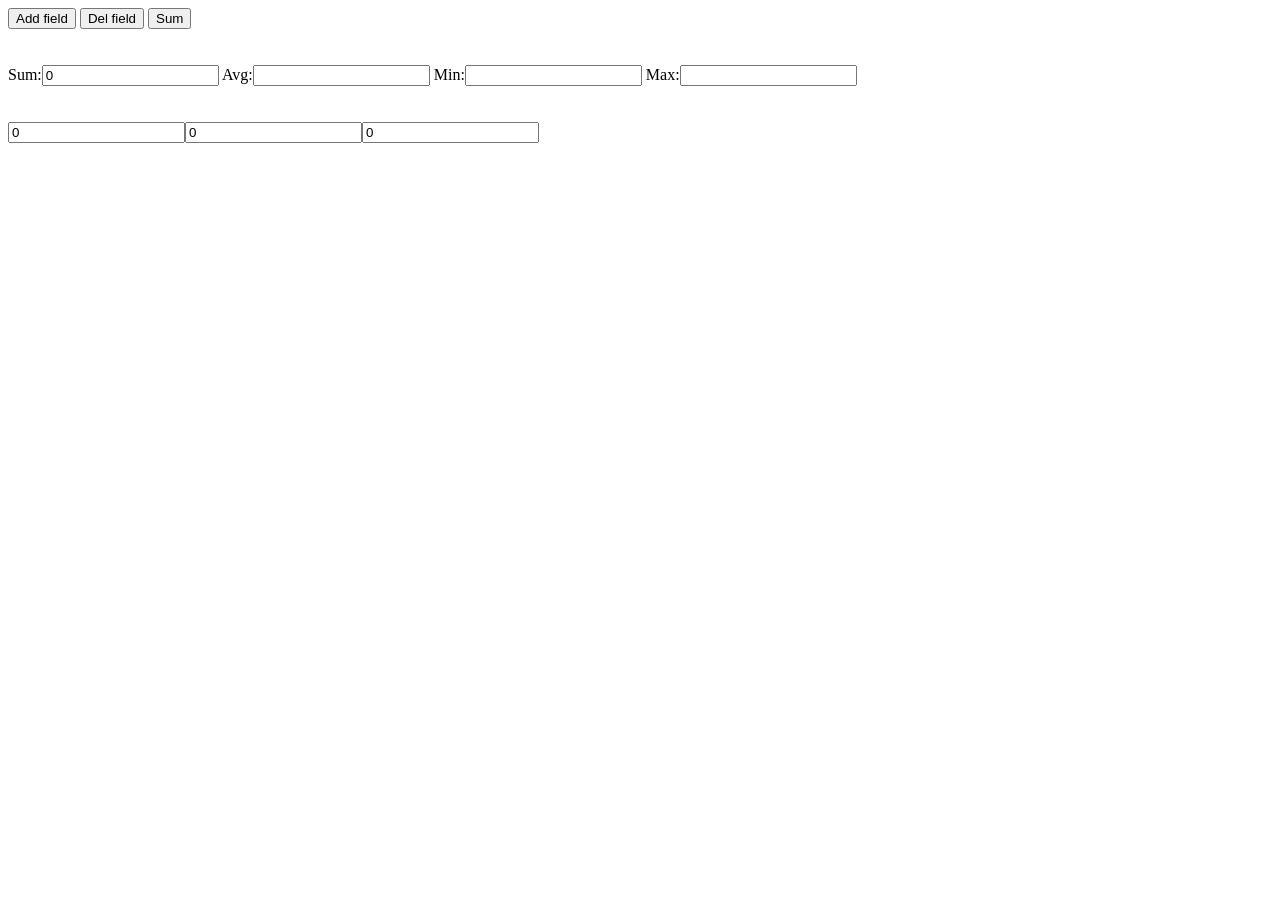
==== Lab 1 - rozgrzewka/index.html @ 6b0664d6 "Lab" ====
<!DOCTYPE html>
<html lang="en">
<head>
    <meta charset="UTF-8">
    <meta name="viewport" content="width=device-width, initial-scale=1.0">
    <title>Document</title>
</head>
<body>  

    <div id="buttons"> 
        <button id="addField" onclick="AddInput()">Add field </button> <button id="DeleteField" onclick="DeleteInputs()">Del field </button> <button id="sum" onclick="Sum()">Sum</button>
    </div>
    
    </br></br>

    <div id="op">
        Sum:<input type="text" id="totalSum"/> Avg:<input type="text" id="avg"/> Min:<input type="text" id="min"/> Max:<input type="text" id="max"/>
    </div>

    </br></br>

    <div id="fields">
        <input type="text" id="field1" value ='0'/><input type="text" id="field2"/ value ='0'><input type="text" id="field3"/ value ='0'>
    </div>


    
    

    <script src="script.js"></script>
</body>
</html>
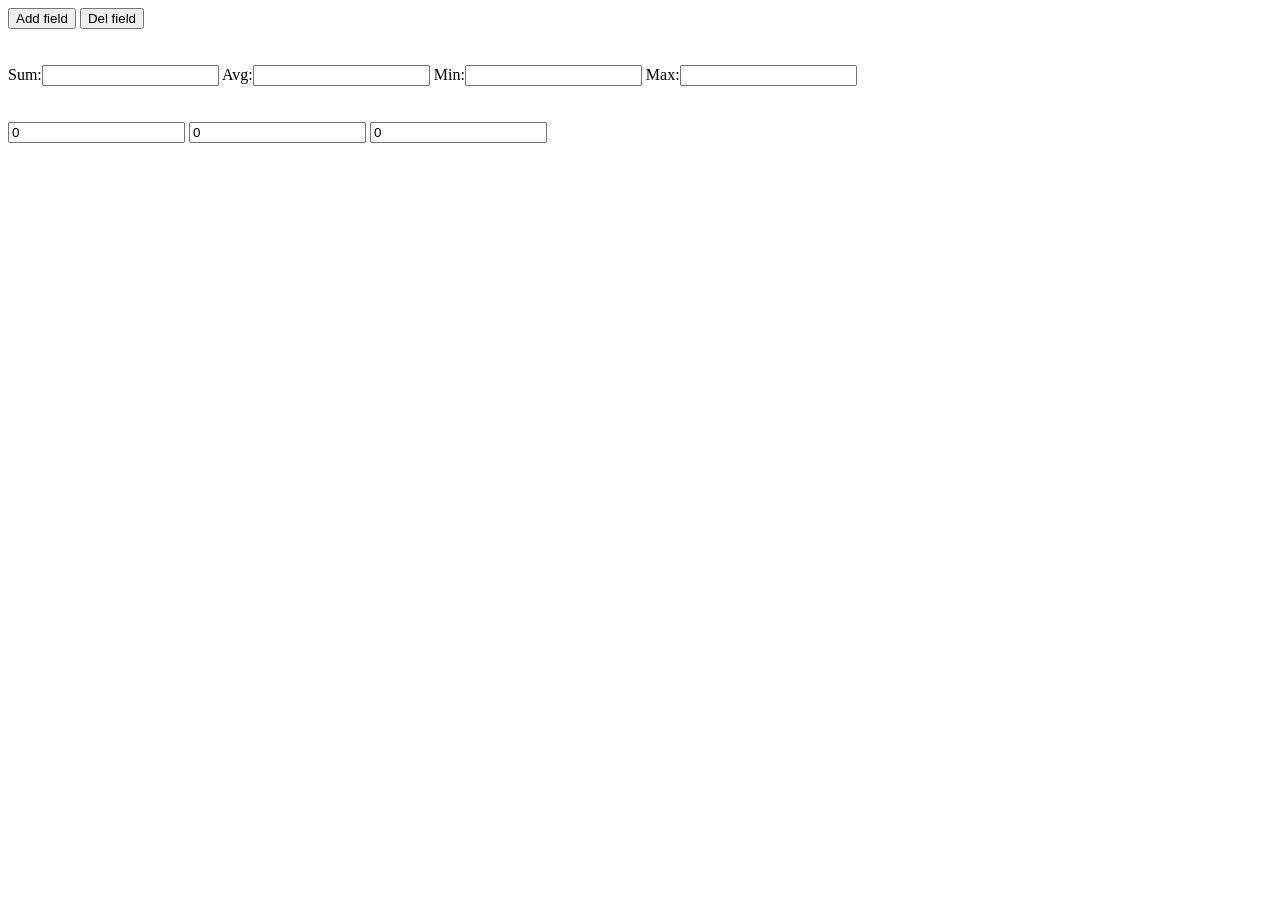
==== commit 94ea63c9: "Done" ====
--- a/Lab 1 - rozgrzewka/index.html
+++ b/Lab 1 - rozgrzewka/index.html
@@ -8,7 +8,7 @@
 <body>  
 
     <div id="buttons"> 
-        <button id="addField" onclick="AddInput()">Add field </button> <button id="DeleteField" onclick="DeleteInputs()">Del field </button> <button id="sum" onclick="Sum()">Sum</button>
+        <button id="addField" onclick="AddInput()">Add field </button> <button id="DeleteField" onclick="DeleteInputs()">Del field </button>
     </div>
     
     </br></br>
@@ -20,7 +20,7 @@
     </br></br>
 
     <div id="fields">
-        <input type="text" id="field1" value ='0'/><input type="text" id="field2"/ value ='0'><input type="text" id="field3"/ value ='0'>
+        <input type="text" class="field" id="field0"  value ='0'/> <input type="text" class="field" id="field1" value ='0'> <input type="text" class="field" id="field2" value ='0'>
     </div>
 
 
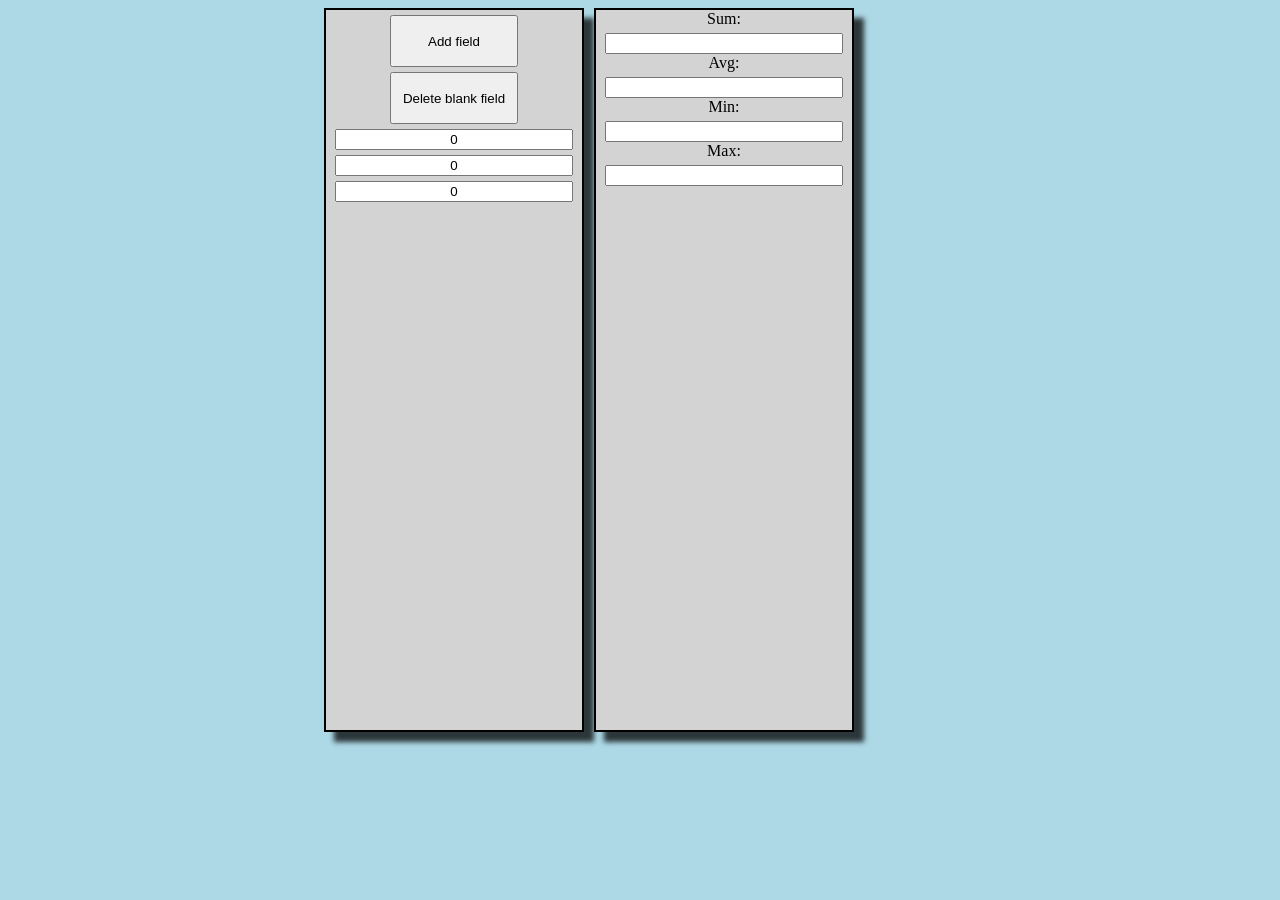
==== commit a7105146: "Adding some CSS" ====
--- a/Lab 1 - rozgrzewka/index.html
+++ b/Lab 1 - rozgrzewka/index.html
@@ -4,27 +4,86 @@
     <meta charset="UTF-8">
     <meta name="viewport" content="width=device-width, initial-scale=1.0">
     <title>Document</title>
+
+    <style>
+        body{
+            background-color: lightblue;
+            justify-content: center;                        
+        }
+
+        #left
+        {
+            float:left;
+            position: relative;
+            top:5%;
+            left:25%;
+            background-color: lightgrey;
+            border:SOLID 2px;
+            height: 80vh;
+            width:20vw;
+            text-align: center;
+            justify-content: center;
+            box-shadow: 10px 10px 5px 0px rgba(0,0,0,0.75);
+            -webkit-box-shadow: 10px 10px 5px 0px rgba(0,0,0,0.75);
+            -moz-box-shadow: 10px 10px 5px 0px rgba(0,0,0,0.75);
+        }
+
+        #right
+        {
+            float:left;
+            position: relative;
+            top:5%;
+            left:25%;
+            background-color: lightgrey;
+            border:SOLID 2px;
+            height: 80vh;
+            width:20vw;
+            text-align: center;
+            justify-content: center;
+            margin-left: 10px;
+            box-shadow: 10px 10px 5px 0px rgba(0,0,0,0.75);
+            -webkit-box-shadow: 10px 10px 5px 0px rgba(0,0,0,0.75);
+            -moz-box-shadow: 10px 10px 5px 0px rgba(0,0,0,0.75);
+        }
+
+        input
+        {
+            width: 90%;
+            margin-top: 5px;
+            text-align: center;
+        }
+
+        button
+        {
+            float: center;
+            margin-top: 2%;
+            width: 10vw;
+            text-align: center;
+            height: 52px;
+        }
+
+    </style>
 </head>
 <body>  
 
-    <div id="buttons"> 
-        <button id="addField" onclick="AddInput()">Add field </button> <button id="DeleteField" onclick="DeleteInputs()">Del field </button>
-    </div>
+    <div id="left">
+        <div id="buttons"> 
+            <button id="addField" onclick="AddInput()">Add field </button> <button id="DeleteField" onclick="DeleteInputs()">Delete blank field </button>
+        </div>
     
-    </br></br>
-
-    <div id="op">
-        Sum:<input type="text" id="totalSum"/> Avg:<input type="text" id="avg"/> Min:<input type="text" id="min"/> Max:<input type="text" id="max"/>
-    </div>
-
-    </br></br>
-
-    <div id="fields">
-        <input type="text" class="field" id="field0"  value ='0'/> <input type="text" class="field" id="field1" value ='0'> <input type="text" class="field" id="field2" value ='0'>
+        <div id="fields">
+            <input type="text" class="field" id="field0"  value ='0'/> <input type="text" class="field" id="field1" value ='0'> <input type="text" class="field" id="field2" value ='0'>
+        </div>
     </div>
 
 
-    
+    <div id="right">
+        <div id="op">
+            Sum:<input type="text" id="totalSum"/> Avg:<input type="text" id="avg"/> Min:<input type="text" id="min"/> Max:<input type="text" id="max"/>
+        </div>
+    </div>
+
+  
     
 
     <script src="script.js"></script>
